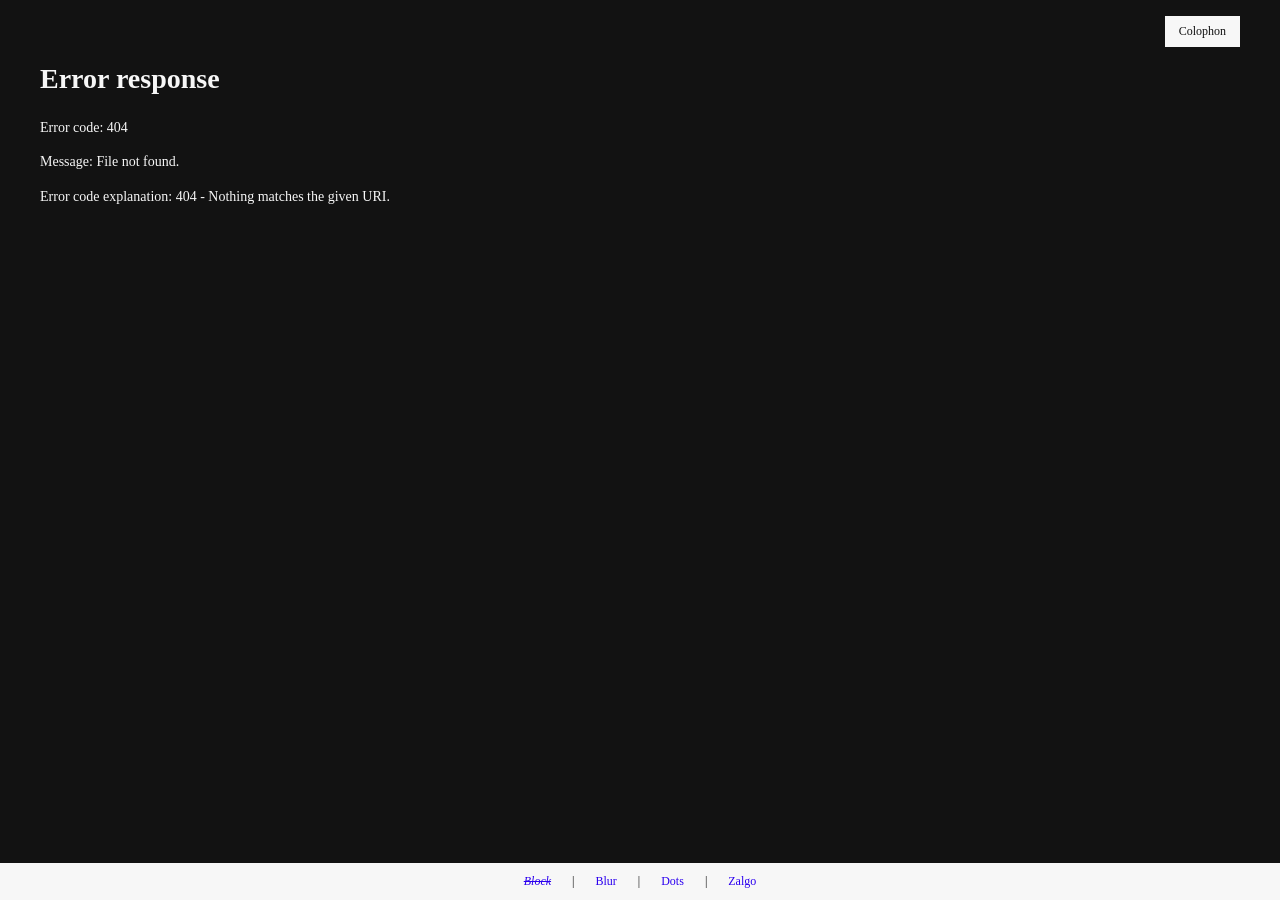
==== index.html @ e860e1ee "Improve site performance and optimize loading speed" ====
<!doctypehtml><html lang=en><meta charset=utf-8><meta content="width=device-width,initial-scale=1"name=viewport><link href=favicon.ico rel=icon type=image/x-icon><title>longest collaborative sentence [remixed]</title><link href=style.css rel=stylesheet><link href="https://fonts.googleapis.com/css2?family=Fraunces:opsz,wght,SOFT@9..144,100..900,0..100&display=swap"rel=stylesheet><button id=aboutBtn>Colophon</button> <button id=closeColophon>Close</button><div id=viewport><div id=content>Loading...</div><div id=obscureControls><button data-mode=block class=active>Block</button> <span class=separator>|</span> <button data-mode=blur>Blur</button> <span class=separator>|</span> <button data-mode=dots>Dots</button> <span class=separator>|</span> <button data-mode=zalgo>Zalgo</button></div></div><div id=colophon><div id=colophonContent><h2>Colophon</h2><h3>Title</h3><p>longest collaborative sentence [remixed]<h3>Editor</h3><p><a href=https://marywildesign.com rel="noopener noreferrer"target=_blank>Mary G. Wilson</a><h3>Publish Date</h3><p>11 · 11 · 2025<h3>Primary Typeface</h3><p>Times New Roman<h3>Acknowledgements</h3><p>With thanks to the staff of the <a href=https://artport.whitney.org/collection/DouglasDavis/live/Sentence/sentence1.html rel="noopener noreferrer"target=_blank>Whitney Museum of American Art </a>for permission to work with Douglas Davis’ <em>The World’s Longest Collaborative Sentence</em> (1994–2012).<h3>Notes</h3><p><em>longest collaborative sentence [remixed]</em> uses Douglas Davis’ collaborative piece to explore the friction between authorship and censorship.<p>Davis’ sentence, which is open, anonymous, and unmoderated, offers an early and revealing example of freedom of expression in a digital space. The build up of anonymous voices reveals the fine line between free speech and hate speech, and questions where responsibility lies when collective authorship is left unchecked.<p>This website showcases the original sentence as a continuously autoscrolling text, shifting focus to the multiple censorship modes. Some methods of obscuring language is intentionally disruptive, introducing friction and visual noise, while others are meant to remain subtle. This spectrum reflects the varied approaches to moderation found in digital communities.<p>Censorship decisions were informed by close reading of the sentence, accounting not only for explicit language but also for subtler forms of aggression. Accessibility and reading patterns were considered throughout, particularly in the design of the obscuring methods. Some choice words and microaggressions could have gone unnoticed, which is the nature of the internet. If there are any glaring instances of this, reach out to: <a href=mailto:marywildesign@gmail.com>marywildesign@gmail.com.</a></div></div><script src=script.js></script>
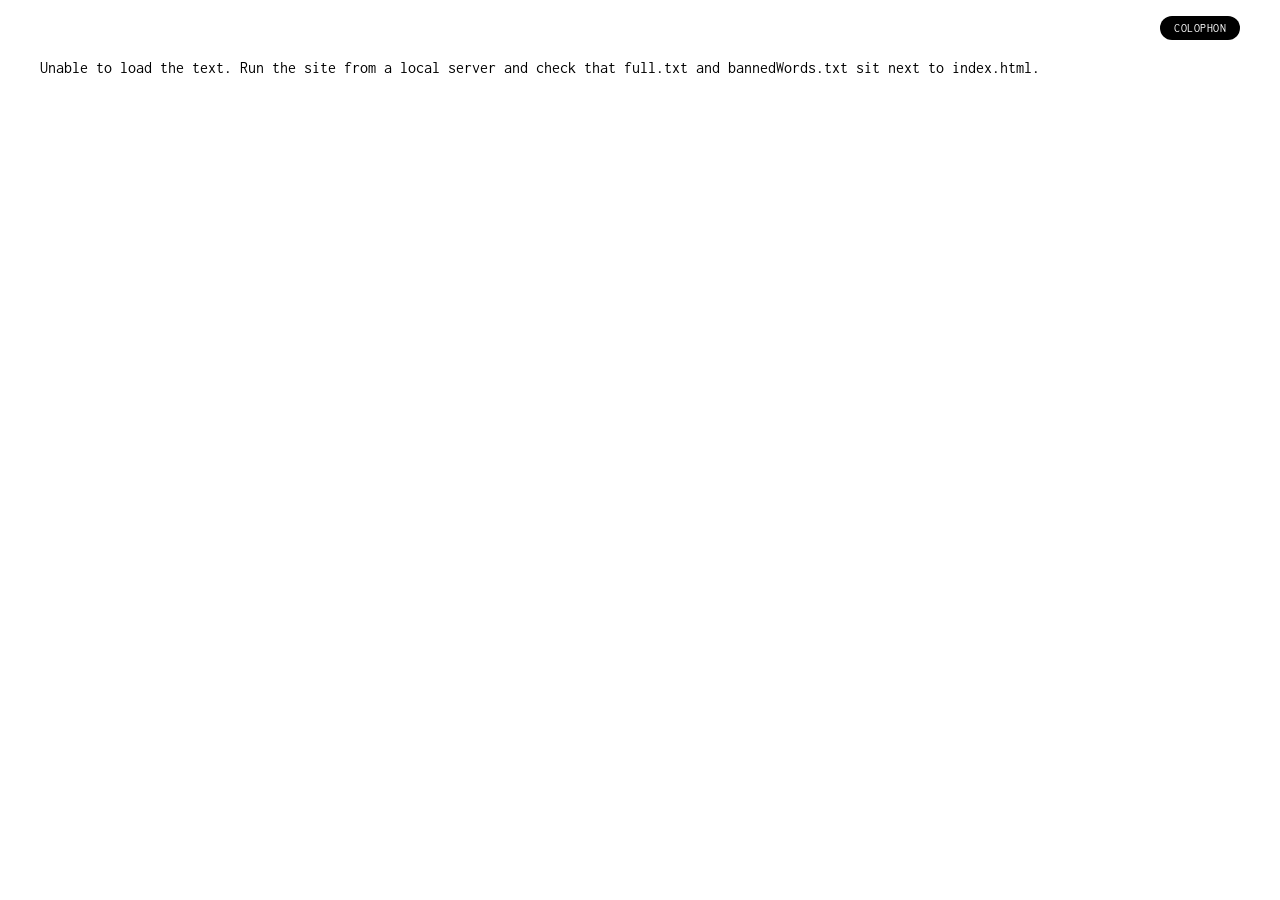
==== commit bceff79c: "Simplified load time and updated ui" ====
--- a/index.html
+++ b/index.html
@@ -1 +1,44 @@
-<!doctypehtml><html lang=en><meta charset=utf-8><meta content="width=device-width,initial-scale=1"name=viewport><link href=favicon.ico rel=icon type=image/x-icon><title>longest collaborative sentence [remixed]</title><link href=style.css rel=stylesheet><link href="https://fonts.googleapis.com/css2?family=Fraunces:opsz,wght,SOFT@9..144,100..900,0..100&display=swap"rel=stylesheet><button id=aboutBtn>Colophon</button> <button id=closeColophon>Close</button><div id=viewport><div id=content>Loading...</div><div id=obscureControls><button data-mode=block class=active>Block</button> <span class=separator>|</span> <button data-mode=blur>Blur</button> <span class=separator>|</span> <button data-mode=dots>Dots</button> <span class=separator>|</span> <button data-mode=zalgo>Zalgo</button></div></div><div id=colophon><div id=colophonContent><h2>Colophon</h2><h3>Title</h3><p>longest collaborative sentence [remixed]<h3>Editor</h3><p><a href=https://marywildesign.com rel="noopener noreferrer"target=_blank>Mary G. Wilson</a><h3>Publish Date</h3><p>11 · 11 · 2025<h3>Primary Typeface</h3><p>Times New Roman<h3>Acknowledgements</h3><p>With thanks to the staff of the <a href=https://artport.whitney.org/collection/DouglasDavis/live/Sentence/sentence1.html rel="noopener noreferrer"target=_blank>Whitney Museum of American Art </a>for permission to work with Douglas Davis’ <em>The World’s Longest Collaborative Sentence</em> (1994–2012).<h3>Notes</h3><p><em>longest collaborative sentence [remixed]</em> uses Douglas Davis’ collaborative piece to explore the friction between authorship and censorship.<p>Davis’ sentence, which is open, anonymous, and unmoderated, offers an early and revealing example of freedom of expression in a digital space. The build up of anonymous voices reveals the fine line between free speech and hate speech, and questions where responsibility lies when collective authorship is left unchecked.<p>This website showcases the original sentence as a continuously autoscrolling text, shifting focus to the multiple censorship modes. Some methods of obscuring language is intentionally disruptive, introducing friction and visual noise, while others are meant to remain subtle. This spectrum reflects the varied approaches to moderation found in digital communities.<p>Censorship decisions were informed by close reading of the sentence, accounting not only for explicit language but also for subtler forms of aggression. Accessibility and reading patterns were considered throughout, particularly in the design of the obscuring methods. Some choice words and microaggressions could have gone unnoticed, which is the nature of the internet. If there are any glaring instances of this, reach out to: <a href=mailto:marywildesign@gmail.com>marywildesign@gmail.com.</a></div></div><script src=script.js></script>+<!doctype html>
+<html lang="en">
+<head>
+<meta charset="utf-8">
+<meta name="viewport" content="width=device-width, initial-scale=1">
+<link rel="icon" href="favicon.ico" type="image/x-icon">
+<title>Longest Collaborative Sentence, Remixed</title>
+<link rel="preconnect" href="https://fonts.googleapis.com">
+<link rel="preconnect" href="https://fonts.gstatic.com" crossorigin>
+<link href="https://fonts.googleapis.com/css2?family=Inconsolata:wght@200..900&display=swap" rel="stylesheet">
+<link rel="stylesheet" href="style.css">
+</head>
+<body>
+<button id="aboutBtn">Colophon</button>
+<button id="closeColophon">Close</button>
+
+<div id="viewport">
+  <div id="content">Loading...</div>
+</div>
+
+<div id="colophon">
+  <div id="colophonContent">
+    <h2>Colophon</h2>
+    <h3>Title</h3>
+    <p>Longest Collaborative Sentence, Remixed</p>
+    <h3>Editor</h3>
+    <p><a href="https://marywildesign.com" rel="noopener noreferrer" target="_blank">Mary G. Wilson</a></p>
+    <h3>Publish Date</h3>
+    <p>11 · 11 · 2025</p>
+    <h3>Typeface</h3>
+    <p>Inconsolata</p>
+    <h3>Acknowledgements</h3>
+    <p>With thanks to the staff of the <a href="https://artport.whitney.org/collection/DouglasDavis/live/Sentence/sentence1.html" rel="noopener noreferrer" target="_blank">Whitney Museum of American Art</a> for permission to work with Douglas Davis’ <em>The World’s Longest Collaborative Sentence</em> (1994–2012).</p>
+    <h3>Notes</h3>
+    <p><em>Longest Collaborative Sentence, Remixed</em> uses Douglas Davis’ collaborative piece to explore the friction between authorship and censorship.</p>
+    <p>Davis’ sentence, which is open, anonymous, and unmoderated, offers an early and revealing example of freedom of expression in a digital space. The build up of anonymous voices reveals the fine line between free speech and hate speech, and questions where responsibility lies when collective authorship is left unchecked.</p>
+    <p>This website showcases the original sentence as a continuously autoscrolling text. Flagged language is blurred, and the blur is the only place colour appears. Each blurred word takes its own shift of the gradient.</p>
+    <p>Censorship decisions were informed by close reading of the sentence, accounting not only for explicit language but also for subtler forms of aggression. Some choice words and microaggressions could have gone unnoticed, which is the nature of the internet. If there are any glaring instances of this, reach out to: <a href="mailto:marywildesign@gmail.com">marywildesign@gmail.com</a>.</p>
+  </div>
+</div>
+<div id="closeCursor" aria-hidden="true">Close</div>
+<script src="script.js"></script>
+</body>
+</html>
--- a/style.css
+++ b/style.css
@@ -0,0 +1,116 @@
+:root {
+  --paper: #fff;
+  --ink: #000;
+  --font: "Inconsolata", ui-monospace, Menlo, Consolas, monospace;
+
+}
+
+* { box-sizing: border-box; }
+
+html, body {
+  height: 100%;
+  margin: 0;
+  overflow: hidden;
+  background: var(--paper);
+  color: var(--ink);
+  font-family: var(--font);
+  font-weight: 400;
+}
+
+#viewport { position: fixed; inset: 0; overflow: hidden; }
+
+#content {
+  padding: 40px;
+  font-size: 16px;
+  line-height: 24px;
+  text-align: justify;
+}
+
+/* The text is rendered in chunks; the last row of each is justified so the seams do not show. */
+.chunk { text-align-last: justify; overflow: hidden; }
+
+/* Blurred words. Two soft coloured shadows (a per-word hue and its neighbour)
+   read as a small gradient. Cheap to paint: no filters, no compositing layers. */
+.blur {
+  color: transparent;
+  text-shadow:
+    -2px 0 6px hsl(var(--h) 95% 55%),
+     2px 0 6px hsl(calc(var(--h) + 70) 95% 55%);
+  user-select: none;
+}
+
+a, a:visited { color: var(--ink); text-decoration: underline; }
+a:hover { opacity: .6; }
+
+#aboutBtn, #closeColophon {
+  position: fixed;
+  top: 16px;
+  right: 40px;
+  z-index: 10;
+  padding: 5px 14px;
+  font: inherit;
+  font-size: 12px;
+  line-height: 1.2;
+  letter-spacing: .04em;
+  text-transform: uppercase;
+  color: var(--paper);
+  background: var(--ink);
+  border: 0;
+  border-radius: 999px;
+  cursor: pointer;
+}
+#aboutBtn:hover, #closeColophon:hover { background:#fff;color: #000;border: #000 1px solid; }
+#aboutBtn:focus-visible, #closeColophon:focus-visible { outline: 2px solid var(--ink); outline-offset: 3px; }
+#closeColophon { display: none; z-index: 30; }
+#colophon.open ~ #closeColophon { display: block; }
+
+#colophon {
+  position: fixed;
+  top: 0; right: -400px;
+  width: 400px; max-width: 100%;
+  height: 100%;
+  overflow-y: auto;
+  z-index: 20;
+  background: var(--paper);
+  border-left: 1px solid var(--ink);
+  transition: right .4s;
+}
+#colophon.open { right: 0; }
+
+#colophonContent { padding: 80px 32px 32px; font-size: 15px; line-height: 1.6; text-align: left; }
+#colophonContent h2 { margin: 0 0 32px; font-size: 18px; font-weight: 600; }
+#colophonContent h3 { margin: 24px 0 6px; font-size: 14px; font-weight: 600; }
+#colophonContent p { margin: 0 0 12px; }
+
+/* Pill cursor: shown only while the colophon is open and the pointer is outside it */
+#closeCursor {
+  position: fixed;
+  top: 0; left: 0;
+  z-index: 40;
+  padding: 5px 14px;
+  border-radius: 999px;
+  background: var(--ink);
+  color: var(--paper);
+  font-size: 12px;
+  line-height: 1.2;
+  letter-spacing: .04em;
+  text-transform: uppercase;
+  pointer-events: none;
+  opacity: 0;
+  transition: opacity .15s;
+}
+body.cursor-close #closeCursor { opacity: 1; }
+body.cursor-close, body.cursor-close * { cursor: none; }
+
+@media (hover: none) {
+  #closeCursor { display: none; }
+}
+
+@media (max-width: 768px) {
+  #content { padding: 24px; }
+  #aboutBtn, #closeColophon { right: 16px; }
+}
+
+@media (prefers-reduced-motion: reduce) {
+  #colophon { transition: none; }
+}
